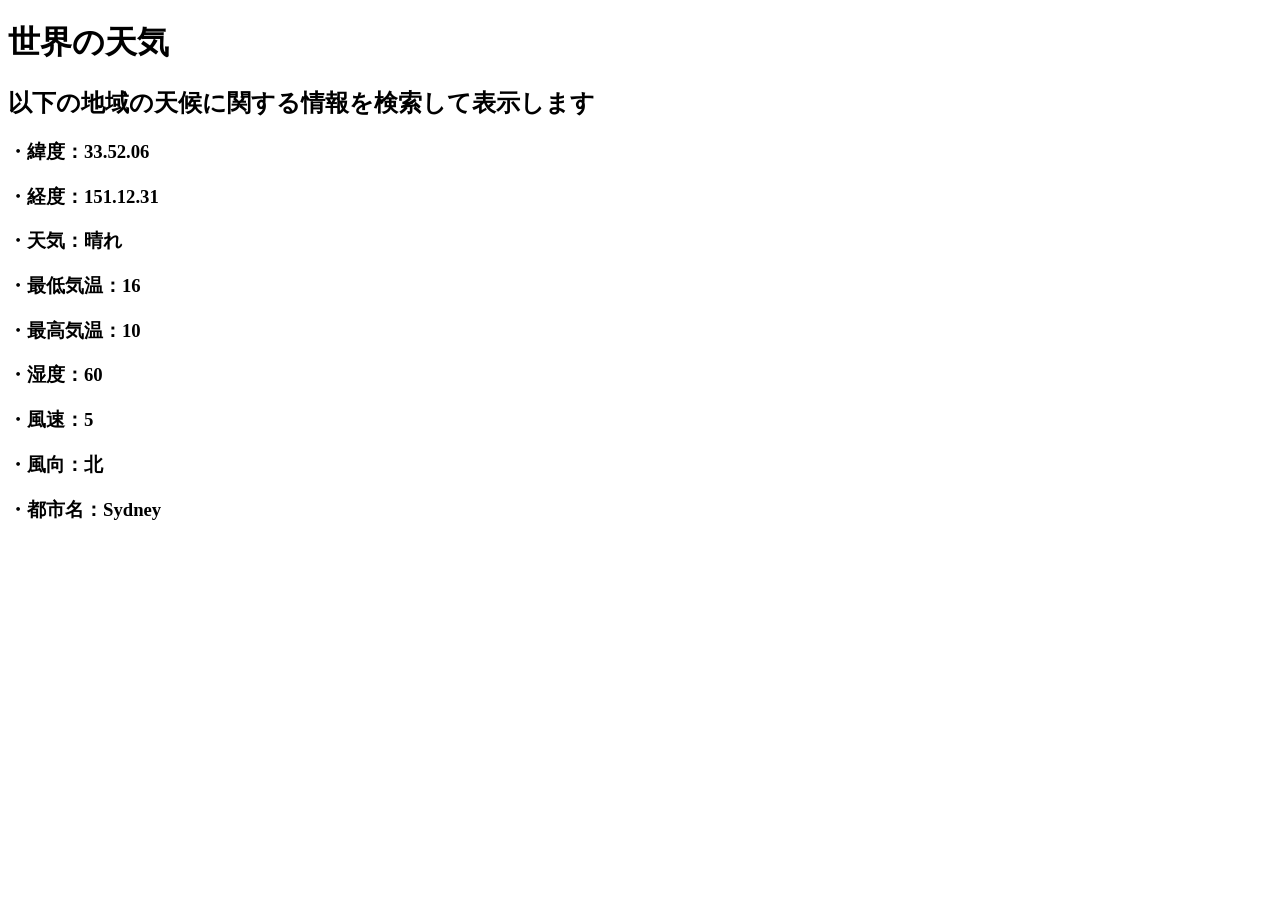
==== project.html @ 6186a77b "index.htmlの編集" ====
<!DOCTYPE html>
<html>
  <head>
    <meta charset="utf-8">
    <title>世界の天気</title>
  </head>
  <body>
    <h1>世界の天気</h1>
    <h2>以下の地域の天候に関する情報を検索して表示します</h2>
    <h3>・緯度：33.52.06</h3>
    <h3>・経度：151.12.31</h3>
    <h3>・天気：晴れ</h3>
    <h3>・最低気温：16</h3>
    <h3>・最高気温：10</h3>
    <h3>・湿度：60</h3>
    <h3>・風速：5</h3>
    <h3>・風向：北</h3>
    <h3>・都市名：Sydney</h3>
  </body>
</html>
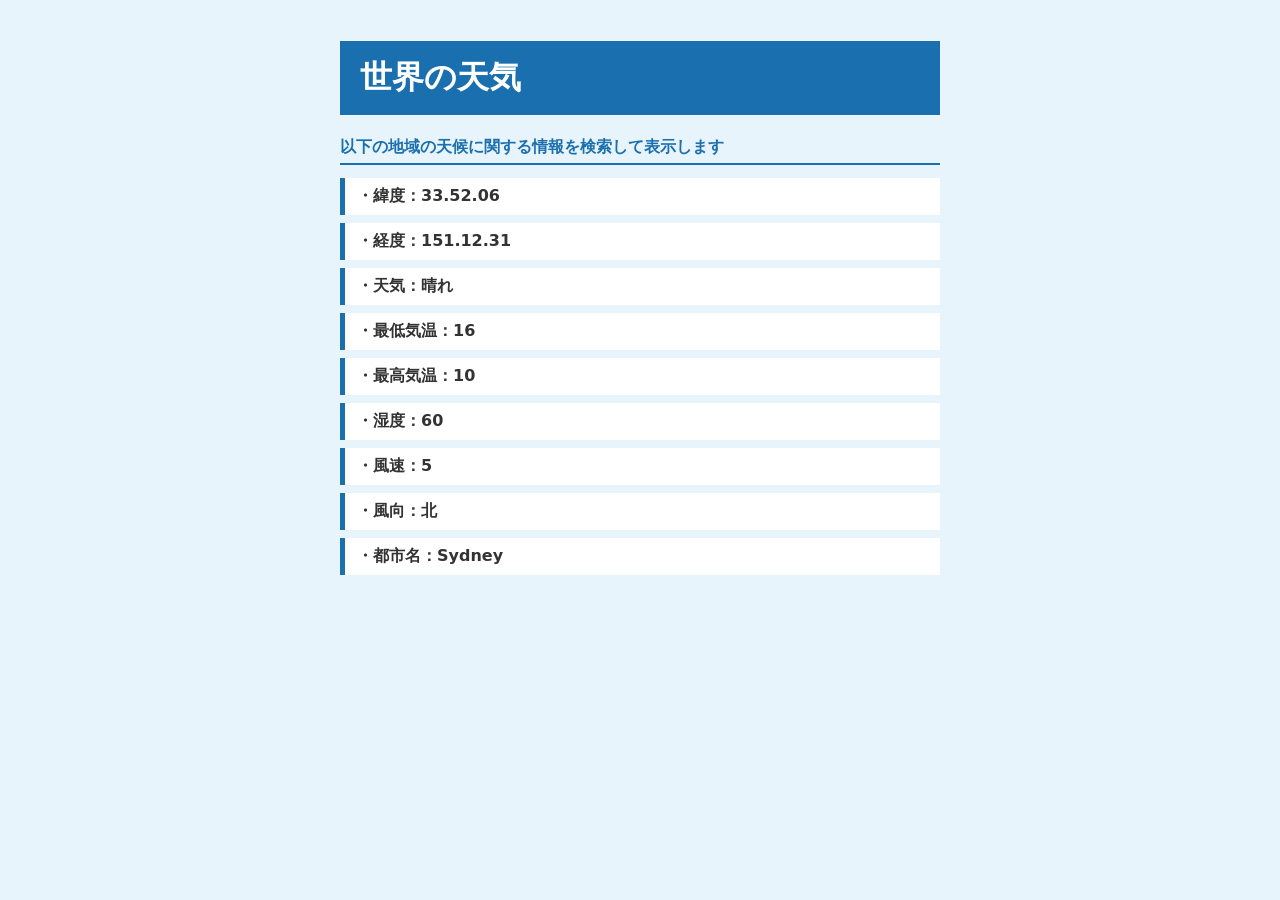
==== commit 19dba255: "編集" ====
--- a/project.html
+++ b/project.html
@@ -1,9 +1,10 @@
 <!DOCTYPE html>
 <html>
   <head>
-    <meta charset="utf-8">
-    <title>世界の天気</title>
-  </head>
+  <meta charset="utf-8">
+  <title>My test page</title>
+  <link rel="stylesheet" href="project.css">
+</head>
   <body>
     <h1>世界の天気</h1>
     <h2>以下の地域の天候に関する情報を検索して表示します</h2>
--- a/project.css
+++ b/project.css
@@ -0,0 +1,29 @@
+body {
+  font-family: system-ui;
+  max-width: 600px;
+  margin: 0 auto;
+  padding: 20px;
+  background-color: #e8f4fc;
+  color: #333;
+}
+
+h1 {
+  background-color: #1a6faf;
+  color: white;
+  padding: 15px 20px;
+}
+
+h2 {
+  color: #1a6faf;
+  font-size: 1em;
+  border-bottom: 2px solid #1a6faf;
+  padding-bottom: 5px;
+}
+
+h3 {
+  background-color: white;
+  border-left: 5px solid #1a6faf;
+  padding: 8px 12px;
+  margin: 8px 0;
+  font-size: 1em;
+}
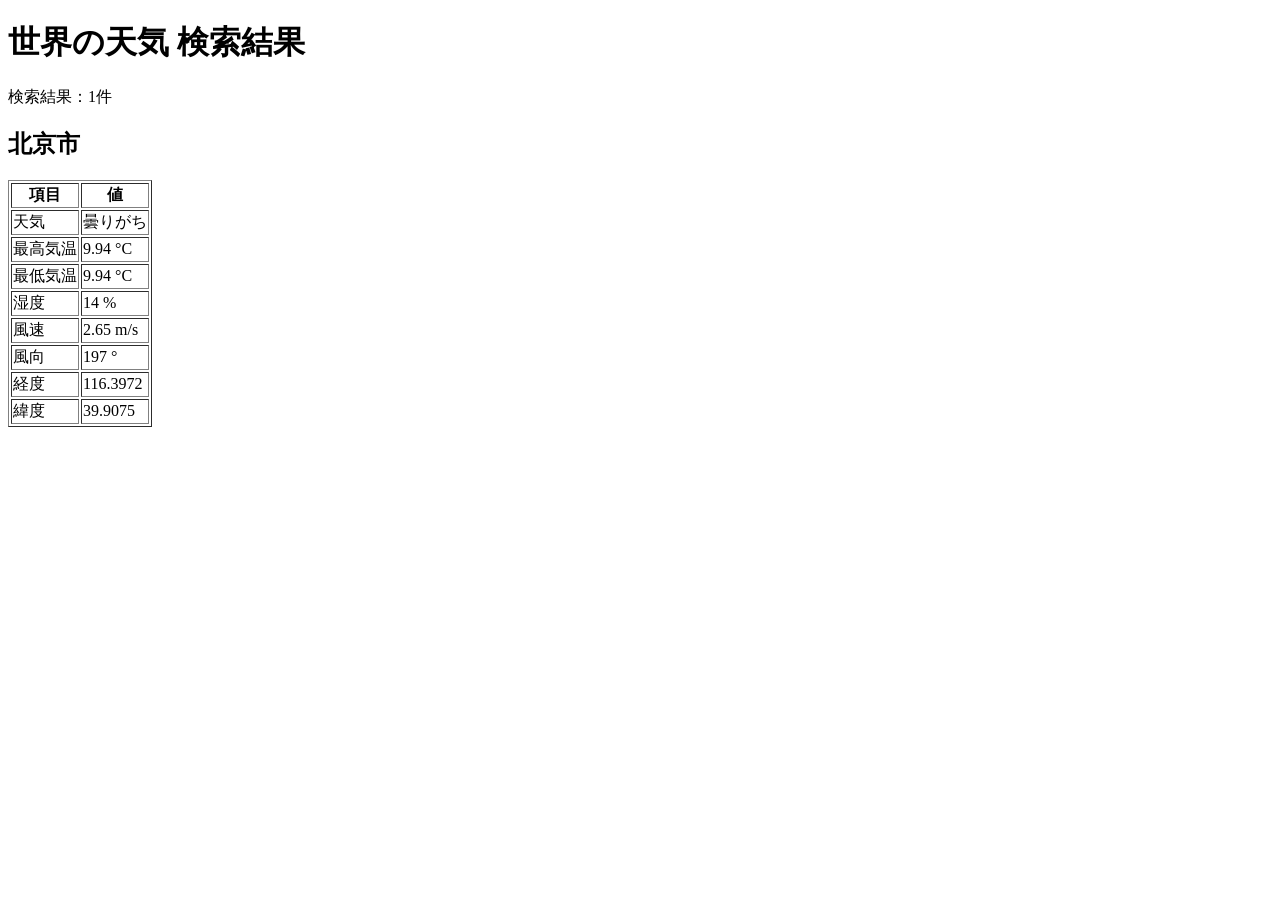
==== commit 47de8b83: "間違いなおし" ====
--- a/project.html
+++ b/project.html
@@ -1,21 +1,54 @@
 <!DOCTYPE html>
-<html>
-  <head>
-  <meta charset="utf-8">
-  <title>My test page</title>
-  <link rel="stylesheet" href="project.css">
+<html lang="ja">
+<head>
+  <meta charset="UTF-8">
+  <title>世界の天気 - 検索結果</title>
 </head>
-  <body>
-    <h1>世界の天気</h1>
-    <h2>以下の地域の天候に関する情報を検索して表示します</h2>
-    <h3>・緯度：33.52.06</h3>
-    <h3>・経度：151.12.31</h3>
-    <h3>・天気：晴れ</h3>
-    <h3>・最低気温：16</h3>
-    <h3>・最高気温：10</h3>
-    <h3>・湿度：60</h3>
-    <h3>・風速：5</h3>
-    <h3>・風向：北</h3>
-    <h3>・都市名：Sydney</h3>
-  </body>
+<body>
+
+  <h1>世界の天気 検索結果</h1>
+  <p>検索結果：1件</p>
+
+  <h2>北京市</h2>
+
+  <table border="1">
+    <tr>
+      <th>項目</th>
+      <th>値</th>
+    </tr>
+    <tr>
+      <td>天気</td>
+      <td>曇りがち</td>
+    </tr>
+    <tr>
+      <td>最高気温</td>
+      <td>9.94 °C</td>
+    </tr>
+    <tr>
+      <td>最低気温</td>
+      <td>9.94 °C</td>
+    </tr>
+    <tr>
+      <td>湿度</td>
+      <td>14 %</td>
+    </tr>
+    <tr>
+      <td>風速</td>
+      <td>2.65 m/s</td>
+    </tr>
+    <tr>
+      <td>風向</td>
+      <td>197 °</td>
+    </tr>
+    <tr>
+      <td>経度</td>
+      <td>116.3972</td>
+    </tr>
+    <tr>
+      <td>緯度</td>
+      <td>39.9075</td>
+    </tr>
+  </table>
+
+</body>
 </html>
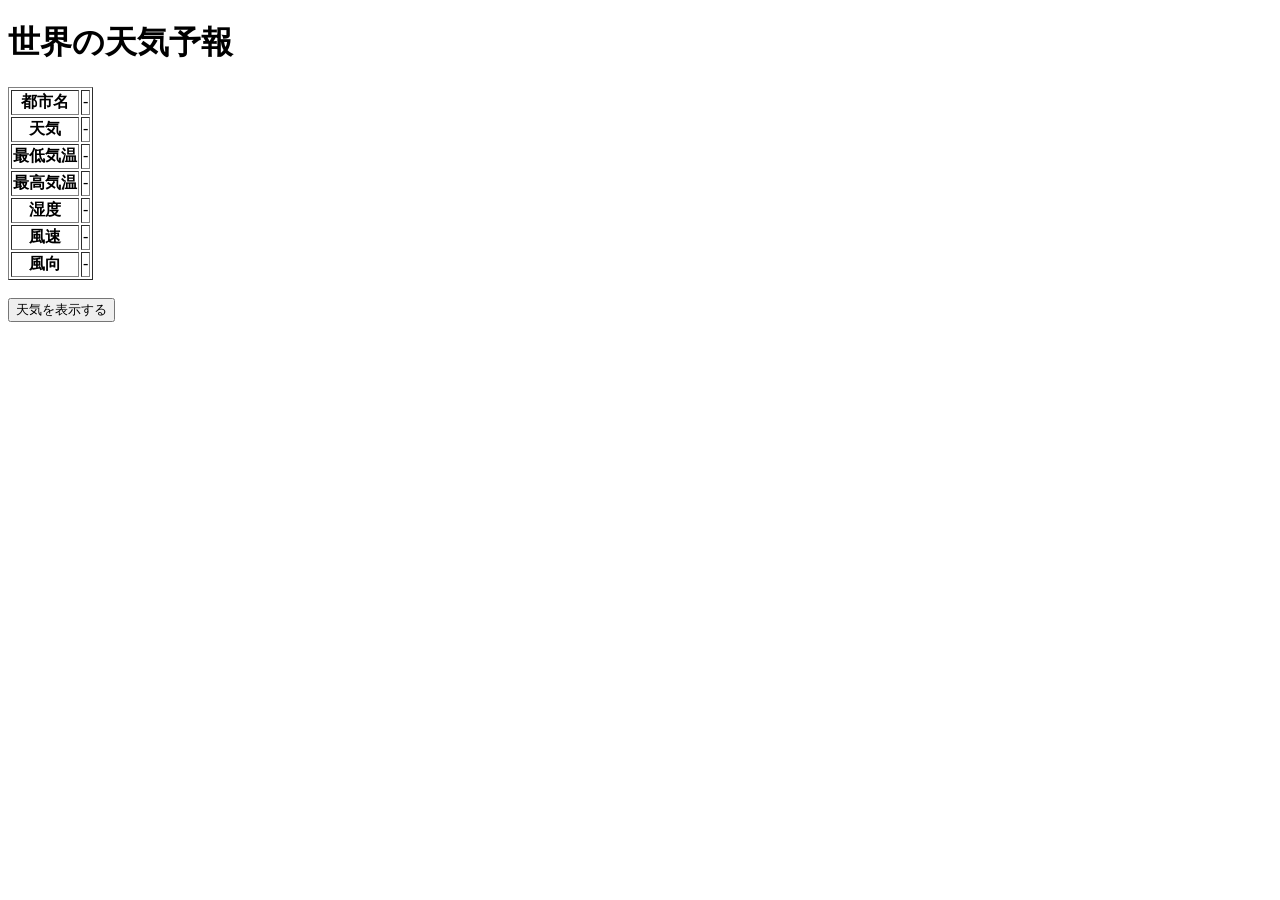
==== commit 027924da: "iii" ====
--- a/project.html
+++ b/project.html
@@ -1,54 +1,49 @@
 <!DOCTYPE html>
-<html lang="ja">
-<head>
-  <meta charset="UTF-8">
-  <title>世界の天気 - 検索結果</title>
-</head>
-<body>
+<html>
+  <head>
+    <meta charset="utf-8">
+    <title>世界の天気予報</title>
+    <link rel="stylesheet" href="style.css">
+  </head>
+  <body>
+    <h1>世界の天気予報</h1>
 
-  <h1>世界の天気 検索結果</h1>
-  <p>検索結果：1件</p>
+    <table border="1">
+      <tr>
+        <th>都市名</th>
+        <td id="city">-</td>
+      </tr>
+      <tr>
+        <th>天気</th>
+        <td id="weather">-</td>
+      </tr>
+      <tr>
+        <th>最低気温</th>
+        <td id="temp_min">-</td>
+      </tr>
+      <tr>
+        <th>最高気温</th>
+        <td id="temp_max">-</td>
+      </tr>
+      <tr>
+        <th>湿度</th>
+        <td id="humidity">-</td>
+      </tr>
+      <tr>
+        <th>風速</th>
+        <td id="wind_speed">-</td>
+      </tr>
+      <tr>
+        <th>風向</th>
+        <td id="wind_deg">-</td>
+      </tr>
+    </table>
 
-  <h2>北京市</h2>
+    <br>
+    <!-- 課題6-1: ボタンを押すと天気情報が表示される -->
+    <button id="btn">天気を表示する</button>
 
-  <table border="1">
-    <tr>
-      <th>項目</th>
-      <th>値</th>
-    </tr>
-    <tr>
-      <td>天気</td>
-      <td>曇りがち</td>
-    </tr>
-    <tr>
-      <td>最高気温</td>
-      <td>9.94 °C</td>
-    </tr>
-    <tr>
-      <td>最低気温</td>
-      <td>9.94 °C</td>
-    </tr>
-    <tr>
-      <td>湿度</td>
-      <td>14 %</td>
-    </tr>
-    <tr>
-      <td>風速</td>
-      <td>2.65 m/s</td>
-    </tr>
-    <tr>
-      <td>風向</td>
-      <td>197 °</td>
-    </tr>
-    <tr>
-      <td>経度</td>
-      <td>116.3972</td>
-    </tr>
-    <tr>
-      <td>緯度</td>
-      <td>39.9075</td>
-    </tr>
-  </table>
-
-</body>
+    <!-- weather.js の読み込み -->
+    <script src="weather.js"></script>
+  </body>
 </html>
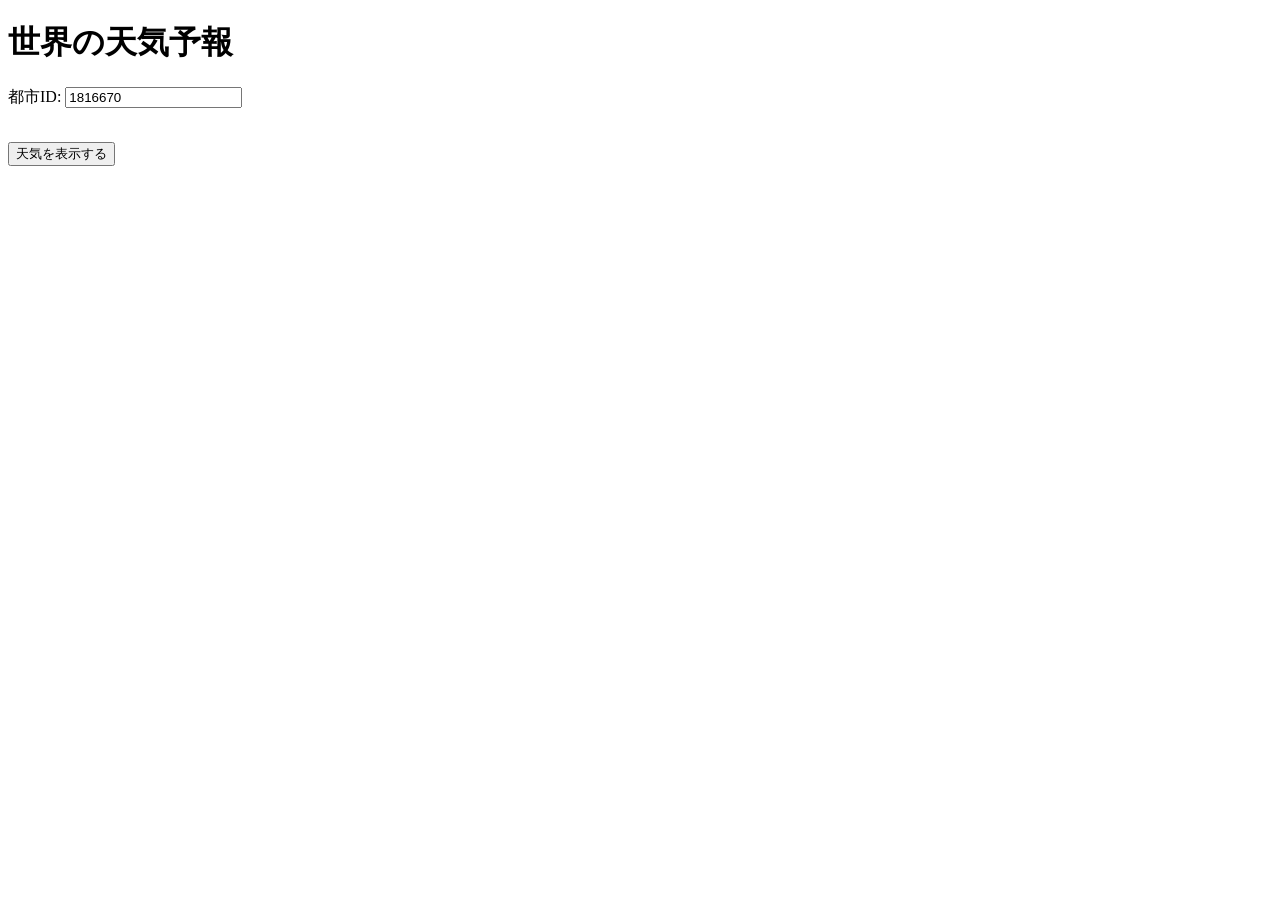
==== commit e0d5ef3b: "編集済み" ====
--- a/project.html
+++ b/project.html
@@ -8,36 +8,10 @@
   <body>
     <h1>世界の天気予報</h1>
 
-    <table border="1">
-      <tr>
-        <th>都市名</th>
-        <td id="city">-</td>
-      </tr>
-      <tr>
-        <th>天気</th>
-        <td id="weather">-</td>
-      </tr>
-      <tr>
-        <th>最低気温</th>
-        <td id="temp_min">-</td>
-      </tr>
-      <tr>
-        <th>最高気温</th>
-        <td id="temp_max">-</td>
-      </tr>
-      <tr>
-        <th>湿度</th>
-        <td id="humidity">-</td>
-      </tr>
-      <tr>
-        <th>風速</th>
-        <td id="wind_speed">-</td>
-      </tr>
-      <tr>
-        <th>風向</th>
-        <td id="wind_deg">-</td>
-      </tr>
-    </table>
+    <p>
+      <label for="city-id">都市ID:</label>
+      <input id="city-id" type="number" value="1816670">
+    </p>
 
     <br>
     <!-- 課題6-1: ボタンを押すと天気情報が表示される -->
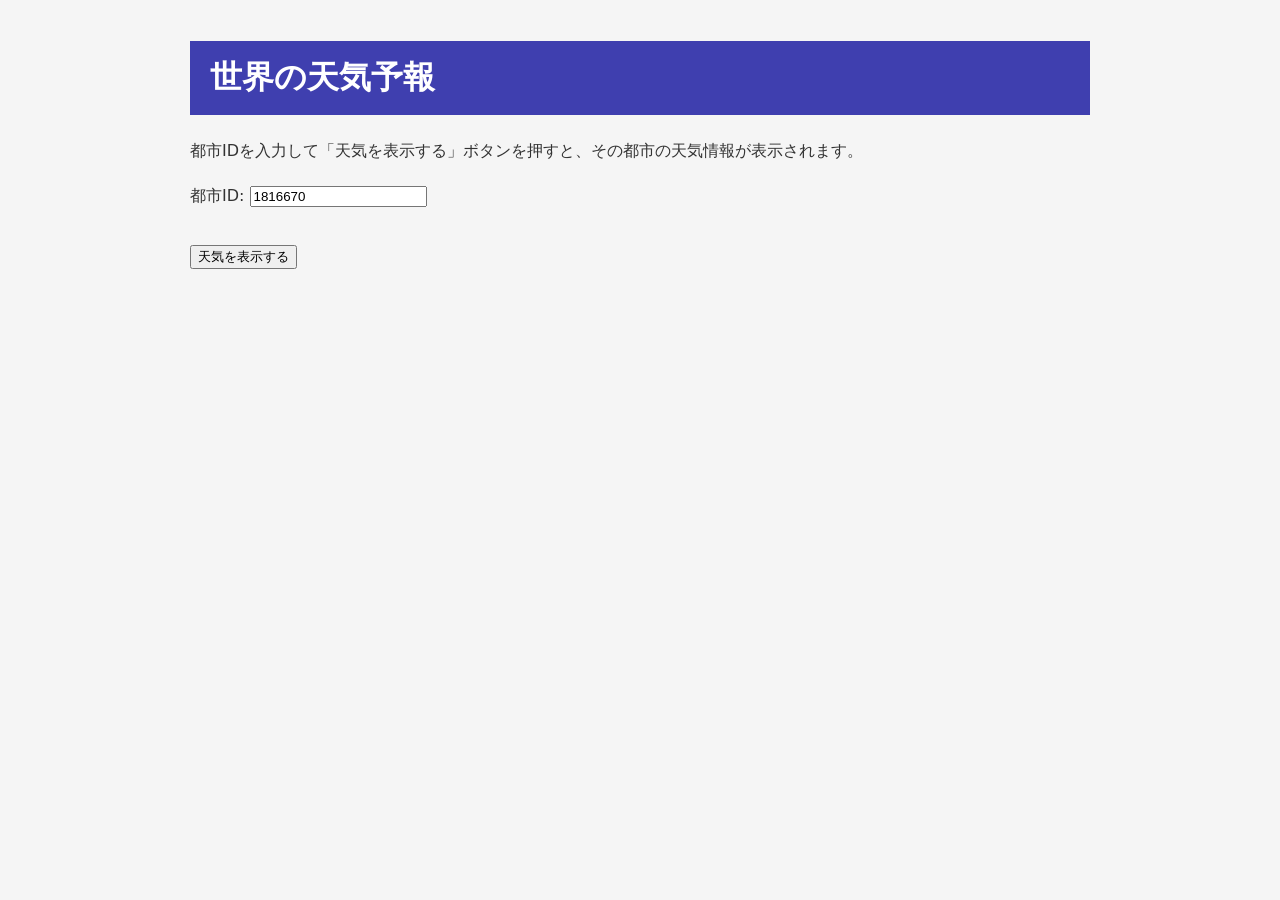
==== commit df818082: "編集2回目" ====
--- a/project.html
+++ b/project.html
@@ -3,21 +3,17 @@
   <head>
     <meta charset="utf-8">
     <title>世界の天気予報</title>
-    <link rel="stylesheet" href="style.css">
+    <link rel="stylesheet" href="index-style.css">
   </head>
   <body>
     <h1>世界の天気予報</h1>
-
+    <p>都市IDを入力して「天気を表示する」ボタンを押すと、その都市の天気情報が表示されます。</p>
     <p>
       <label for="city-id">都市ID:</label>
       <input id="city-id" type="number" value="1816670">
     </p>
-
     <br>
-    <!-- 課題6-1: ボタンを押すと天気情報が表示される -->
     <button id="btn">天気を表示する</button>
-
-    <!-- weather.js の読み込み -->
     <script src="weather.js"></script>
   </body>
 </html>
--- a/index-style.css
+++ b/index-style.css
@@ -0,0 +1,39 @@
+/* ページ全体 */
+body {
+  font-family: system-ui;
+  max-width: 900px;
+  margin: 0 auto;
+  padding: 20px;
+  background-color: #f5f5f5;
+  color: #333;
+}
+
+h1 {
+  background-color: #3f3faf;
+  color: white;
+  padding: 15px 20px;
+}
+
+h2 {
+  color: #3f3faf;
+  border-bottom: 3px solid #3f3faf;
+  padding-bottom: 5px;
+}
+
+h3 {
+  color: #555;
+  border-left: 5px solid #aaaaee;
+  padding-left: 10px;
+}
+
+p {
+  line-height: 1.8;
+}
+
+a {
+  color: #3f3faf;
+}
+
+a:hover {
+  color: orange;
+}
